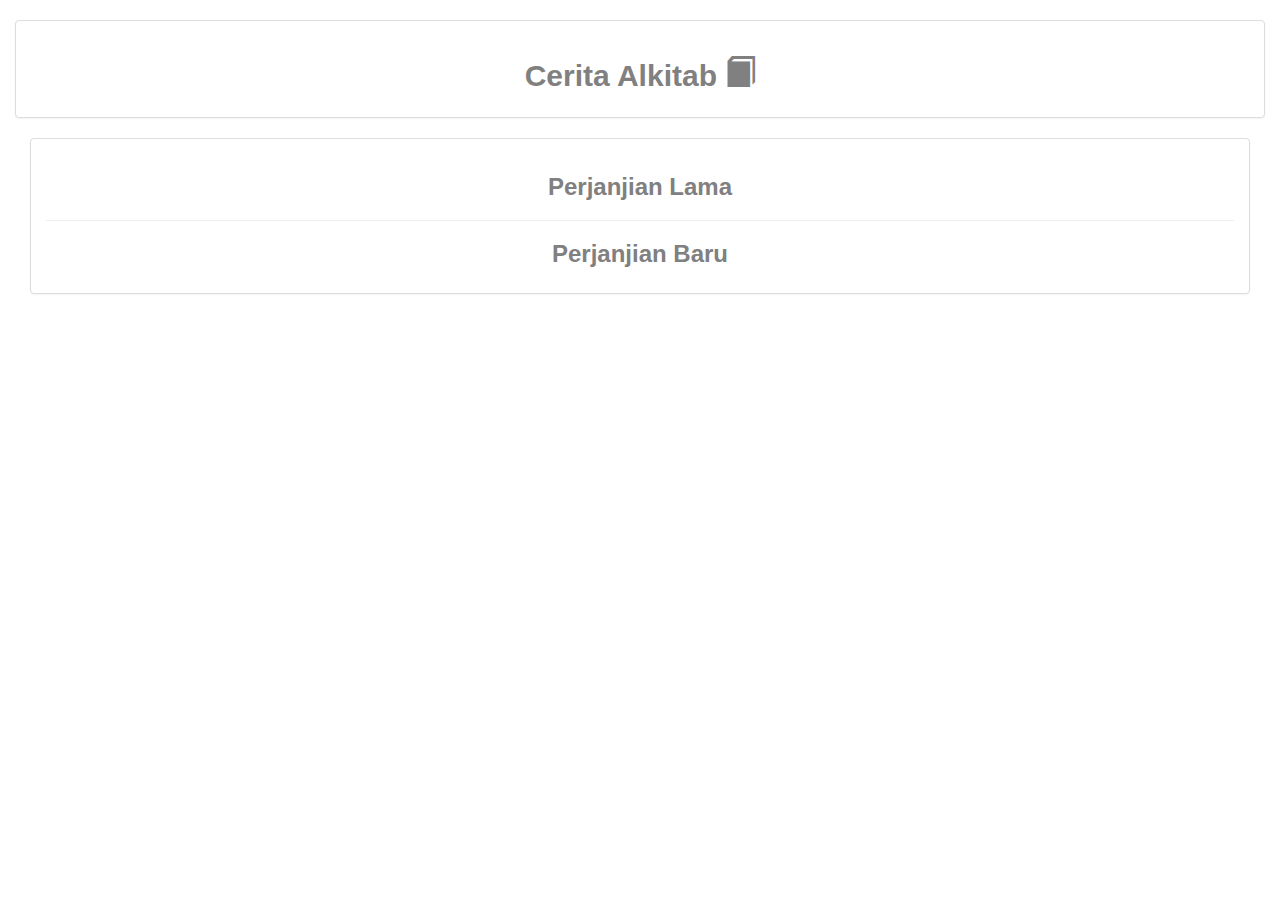
==== index.html @ 61f30183 "pertama" ====
<!DOCTYPE html>
<html>
<head>
<meta name="viewport" content="width=device-width, initial-scale=1, maximum-scale=1, user-scalable=no">
<title>Test</title>
<link rel="stylesheet" type="text/css" href="css/bootstrap.min.css">
<link rel="stylesheet" type="text/css" href="css/bootstrap-theme.min.css">
<link rel="stylesheet" type="text/css" href="css/font-awesome.css">
<link rel="stylesheet" type="text/css" href="css/font-awesome.min.css">
<script type="text/javascript" src="js/jquery.min.js"></script>
<script type="text/javascript" src="js/bootstrap.min.js"></script>
<script type="text/javascript" src="js/bootstrap-filestyle.min.js"></script>
</head>
<body>
<br>
<div class="col-xs-12">
<div class="panel panel-default">
<div class="panel-body">
<center><a style="text-decoration:none; color:grey"><h2><b>Cerita Alkitab <span class="glyphicon glyphicon-book" aria-hidden="true"></span></b></h2></a></center>
</div>
</div>

<div class="col-xs-12">
<div class="panel panel-default">
<div class="panel-body">

<center><h3><a href="plama/index.html" style="text-decoration:none; color:grey;"><b>Perjanjian Lama</b></a></h3></center><hr>
<center><h3><a style="text-decoration:none; color:grey;"><b>Perjanjian Baru</b></a></h3></center>

</div>
</div>
</div>
</body>
</html>
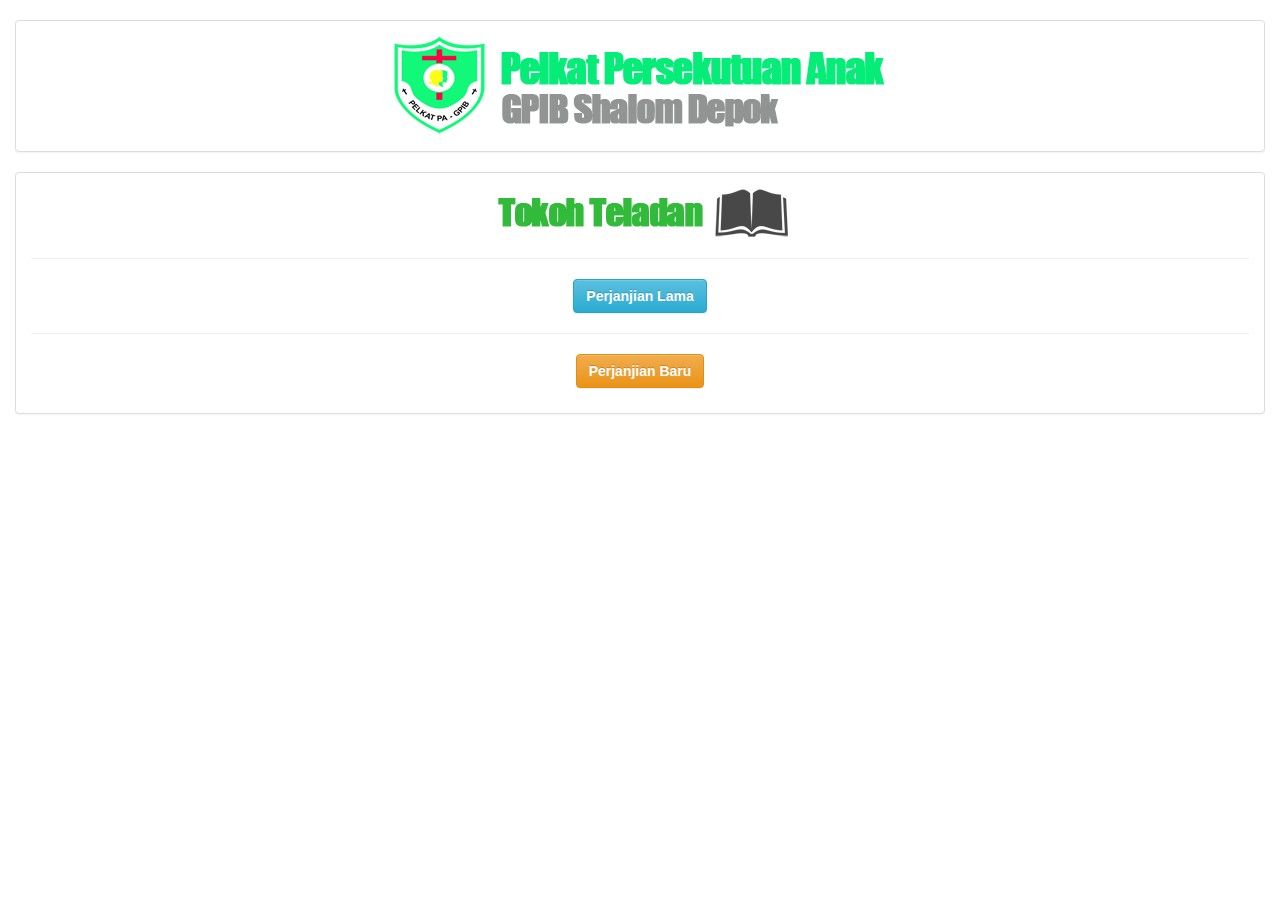
==== commit e4e75fa6: "pertama" ====
--- a/index.html
+++ b/index.html
@@ -14,21 +14,23 @@
 <body>
 <br>
 <div class="col-xs-12">
+
 <div class="panel panel-default">
 <div class="panel-body">
-<center><a style="text-decoration:none; color:grey"><h2><b>Cerita Alkitab <span class="glyphicon glyphicon-book" aria-hidden="true"></span></b></h2></a></center>
+<center><img border="0" class="img-responsive" src="pa.png" /></center>
 </div>
 </div>
 
-<div class="col-xs-12">
 <div class="panel panel-default">
 <div class="panel-body">
 
-<center><h3><a href="plama/index.html" style="text-decoration:none; color:grey;"><b>Perjanjian Lama</b></a></h3></center><hr>
-<center><h3><a style="text-decoration:none; color:grey;"><b>Perjanjian Baru</b></a></h3></center>
+<center><img border="0" class="img-responsive" src="1.png" /></center><hr>
+<center><h3><a href="plama/index.html" style="text-decoration:none" class="btn btn-info"><b>Perjanjian Lama</b></a></h3></center><hr>
+<center><h3><a style="text-decoration:none" class="btn btn-warning"><b>Perjanjian Baru</b></a></h3></center>
 
 </div>
 </div>
+
 </div>
 </body>
 </html>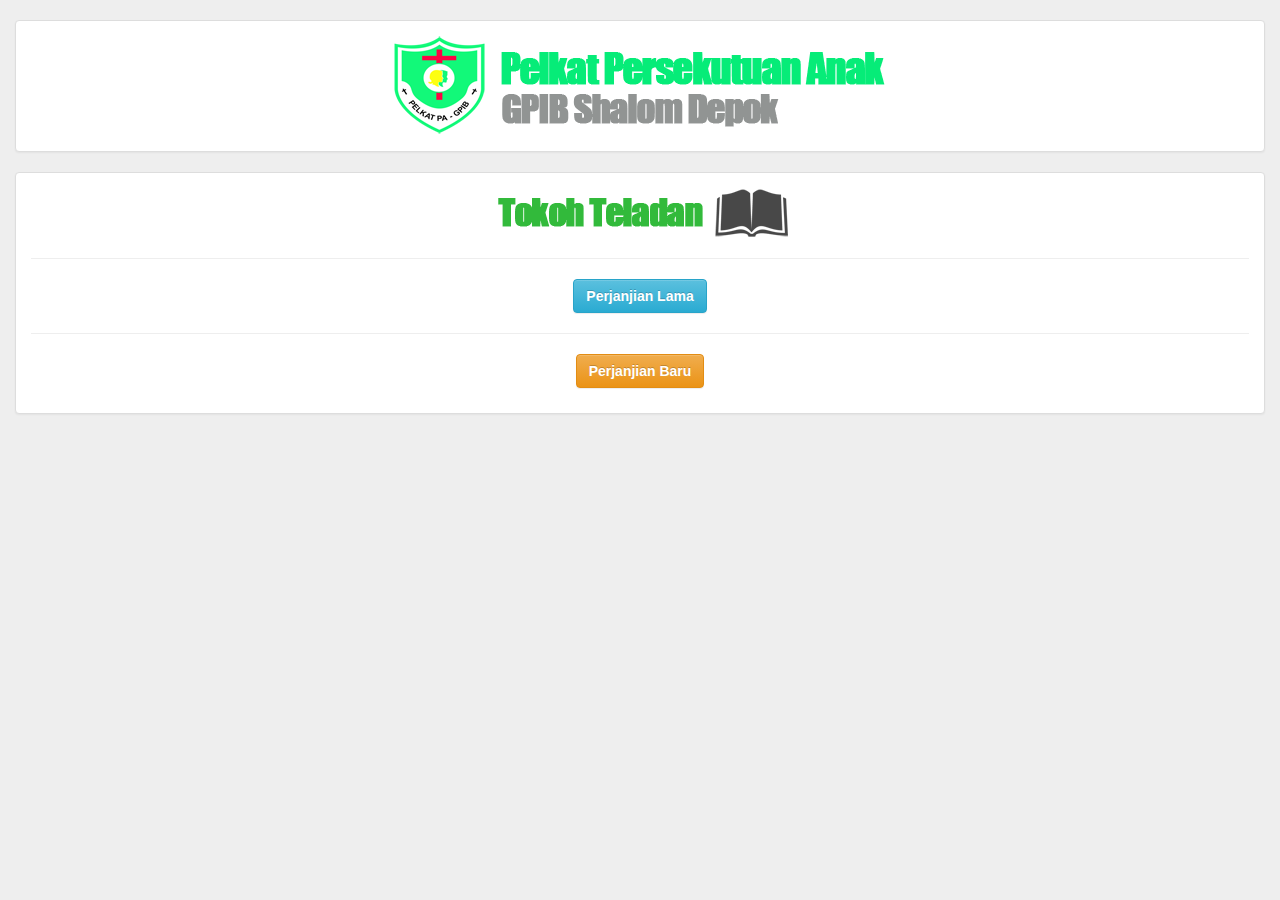
==== commit 2c454c0a: "Update index.html" ====
--- a/index.html
+++ b/index.html
@@ -11,7 +11,7 @@
 <script type="text/javascript" src="js/bootstrap.min.js"></script>
 <script type="text/javascript" src="js/bootstrap-filestyle.min.js"></script>
 </head>
-<body>
+<body style="background-color:#EEE">
 <br>
 <div class="col-xs-12">
 
@@ -33,4 +33,4 @@
 
 </div>
 </body>
-</html>+</html>
